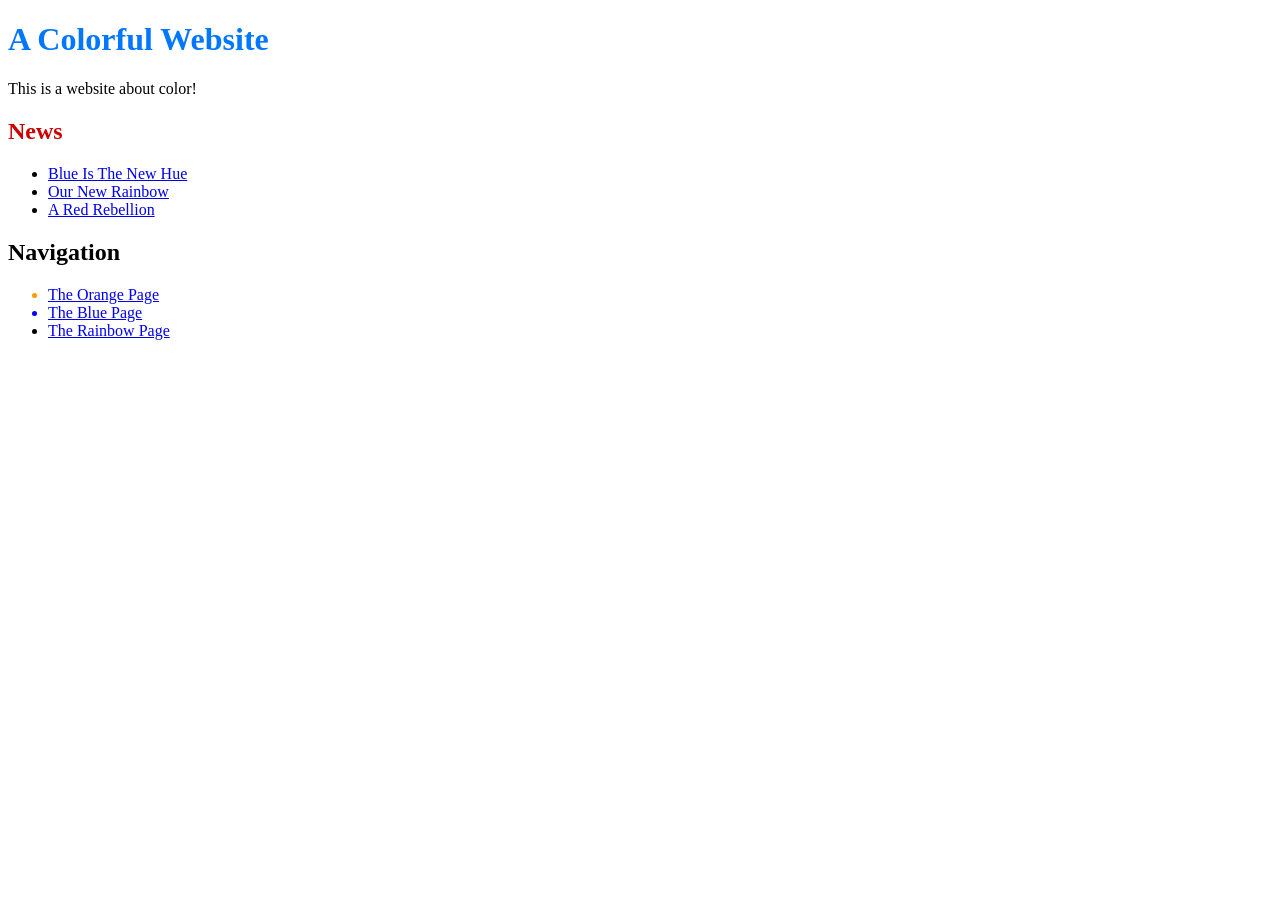
==== index.html @ 2e476de4 "Add 2nd news item to index page" ====
<!DOCTYPE html>
<html lang="en">
  <head>
    <title>A Colorful Website</title>
    <link rel="stylesheet" href="style.css" />
    <meta charset="utf-8" />
  </head>
  <body>
    <h1 style="color: #07f">A Colorful Website</h1>
    <p>This is a website about color!</p>
    <h2 style="color: #c00">News</h2>
    <ul>
      <li><a href="news-1.html">Blue Is The New Hue</a></li>
      <li><a href="rainbow.html">Our New Rainbow</a></li>
      <li><a href="news-2.html">A Red Rebellion</a></li>
    </ul>
    <h2>Navigation</h2>
    <ul>
      <li style="color: #f90">
        <a href="orange.html">The Orange Page</a>
      </li>
      <li style="color: #00f">
        <a href="blue.html">The Blue Page</a>
      </li>
      <li>
        <a href="rainbow.html">The Rainbow Page</a>
      </li>
    </ul>
  </body>
</html>
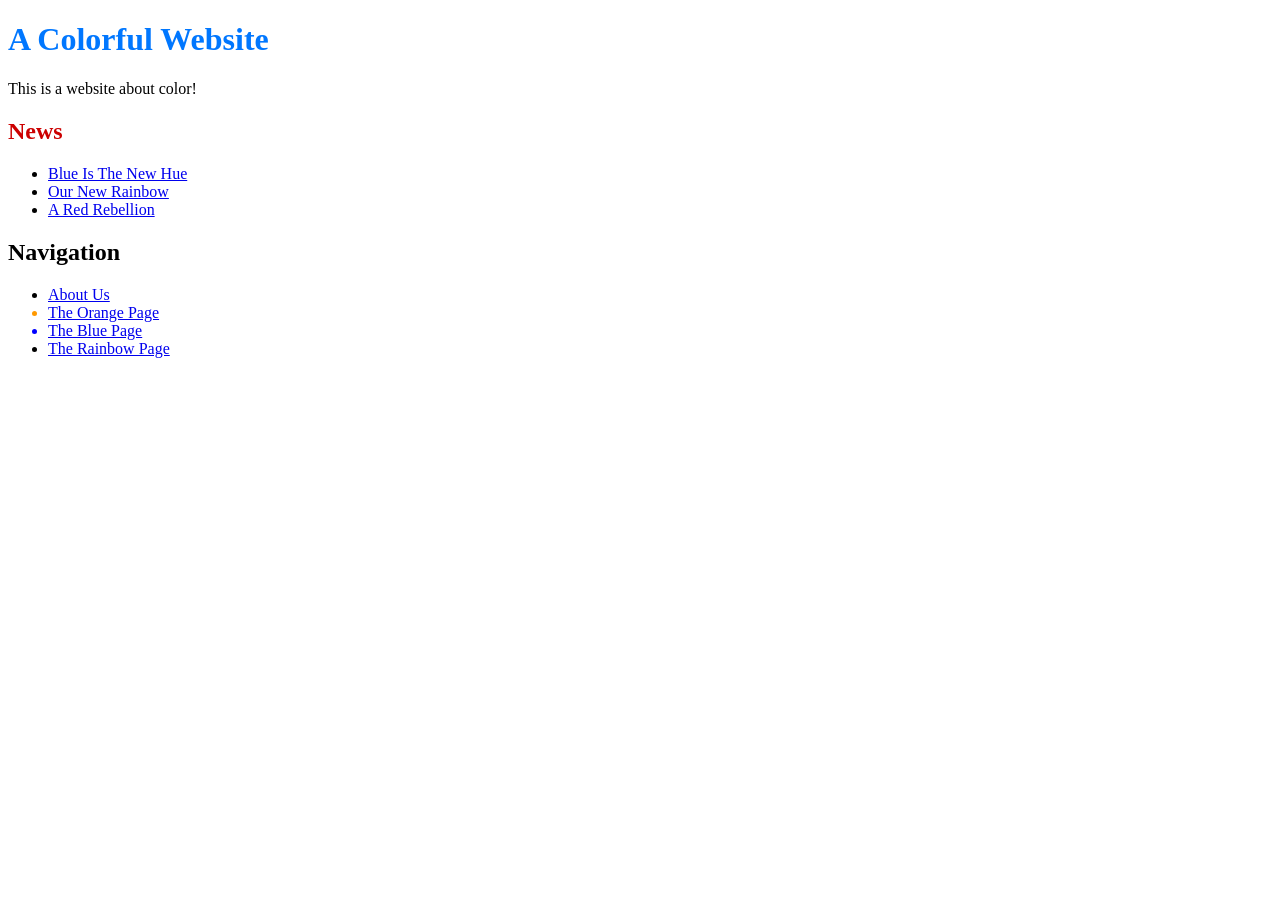
==== commit 8438e720: "Add link to about section in home page" ====
--- a/index.html
+++ b/index.html
@@ -16,6 +16,9 @@
     </ul>
     <h2>Navigation</h2>
     <ul>
+      <li>
+        <a href="about/index.html">About Us</a>
+      </li>
       <li style="color: #f90">
         <a href="orange.html">The Orange Page</a>
       </li>
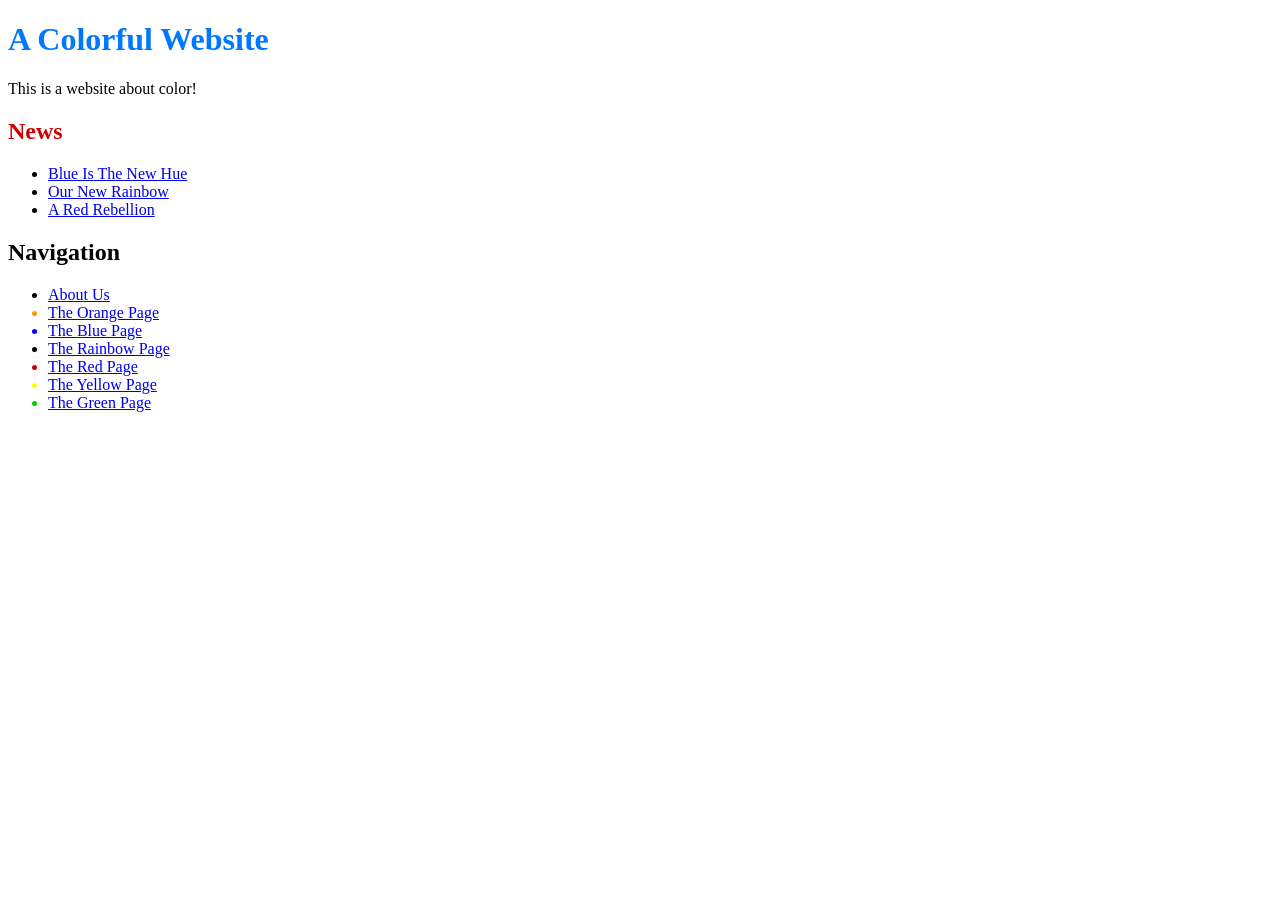
==== commit d6747999: "Add green page" ====
--- a/index.html
+++ b/index.html
@@ -28,6 +28,15 @@
       <li>
         <a href="rainbow.html">The Rainbow Page</a>
       </li>
+      <li style="color: #c00">
+        <a href="red.html">The Red Page</a>
+      </li>
+      <li style="color: #ff0">
+        <a href="yellow.html">The Yellow Page</a>
+      </li>
+      <li style="color: #0c0">
+        <a href="green.html">The Green Page</a>
+      </li>
     </ul>
   </body>
 </html>
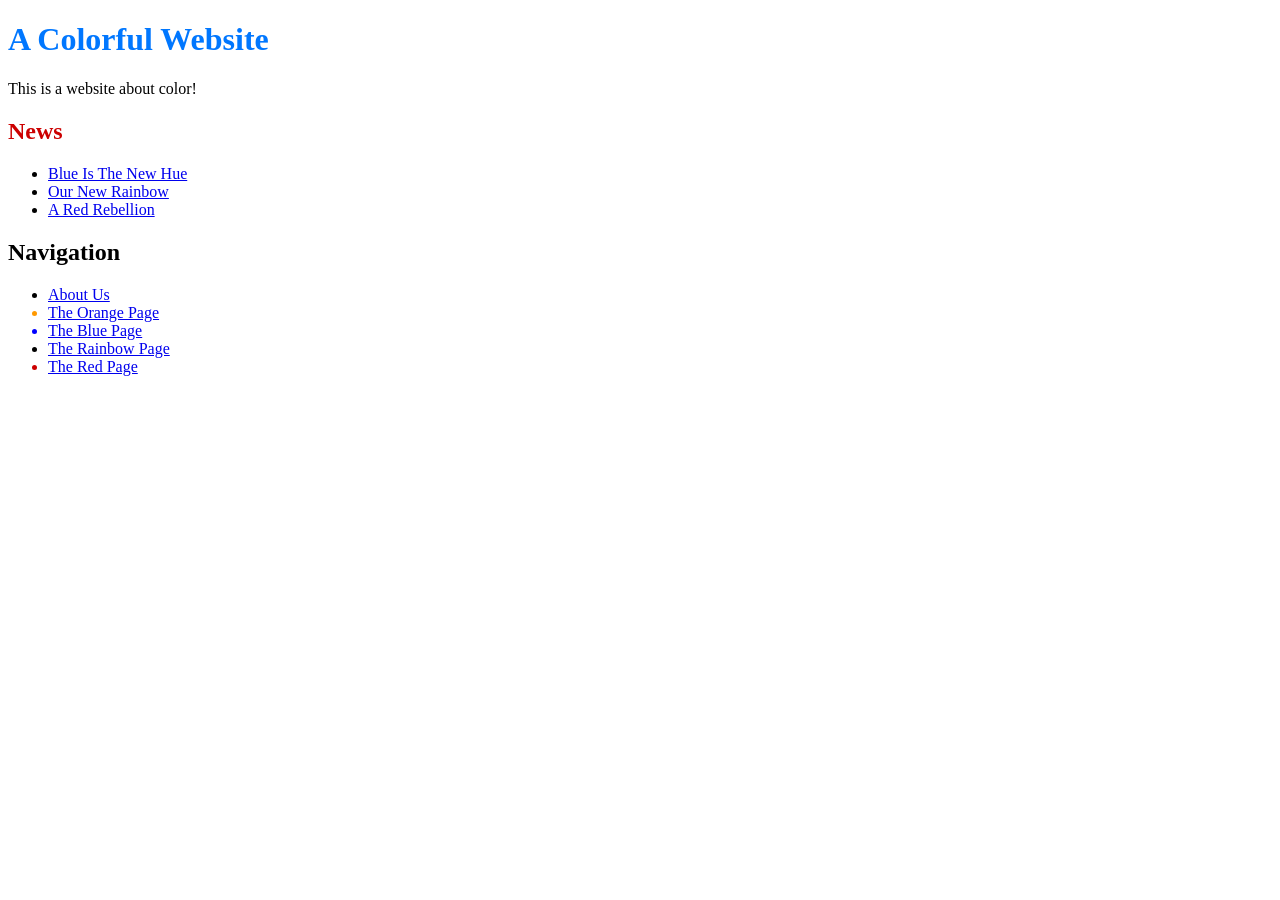
==== commit 95e12087: "Add red page" ====
--- a/index.html
+++ b/index.html
@@ -31,12 +31,6 @@
       <li style="color: #c00">
         <a href="red.html">The Red Page</a>
       </li>
-      <li style="color: #ff0">
-        <a href="yellow.html">The Yellow Page</a>
-      </li>
-      <li style="color: #0c0">
-        <a href="green.html">The Green Page</a>
-      </li>
     </ul>
   </body>
 </html>
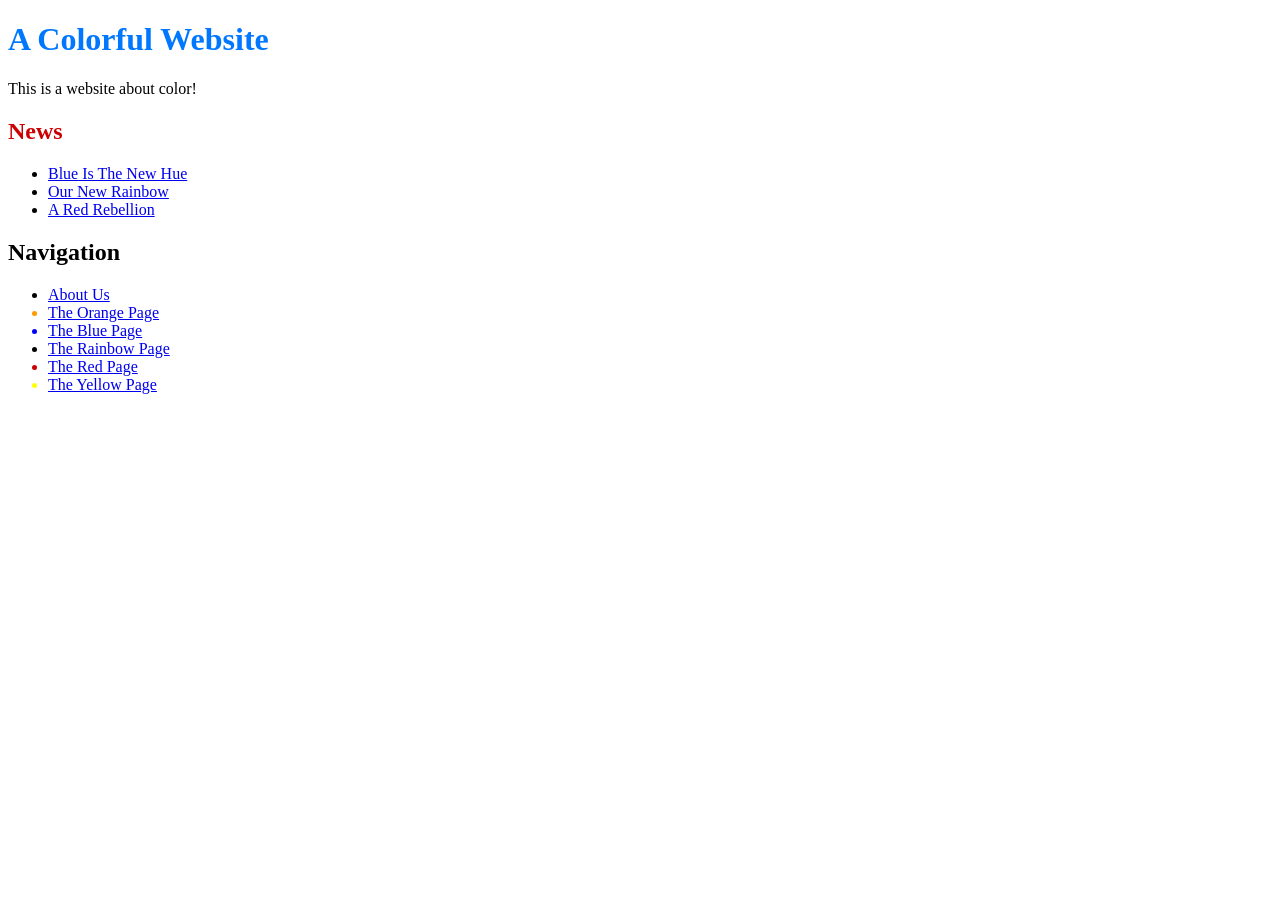
==== commit bd2038e6: "Add yellow page" ====
--- a/index.html
+++ b/index.html
@@ -31,6 +31,9 @@
       <li style="color: #c00">
         <a href="red.html">The Red Page</a>
       </li>
+      <li style="color: #ff0">
+        <a href="yellow.html">The Yellow Page</a>
+      </li>
     </ul>
   </body>
 </html>
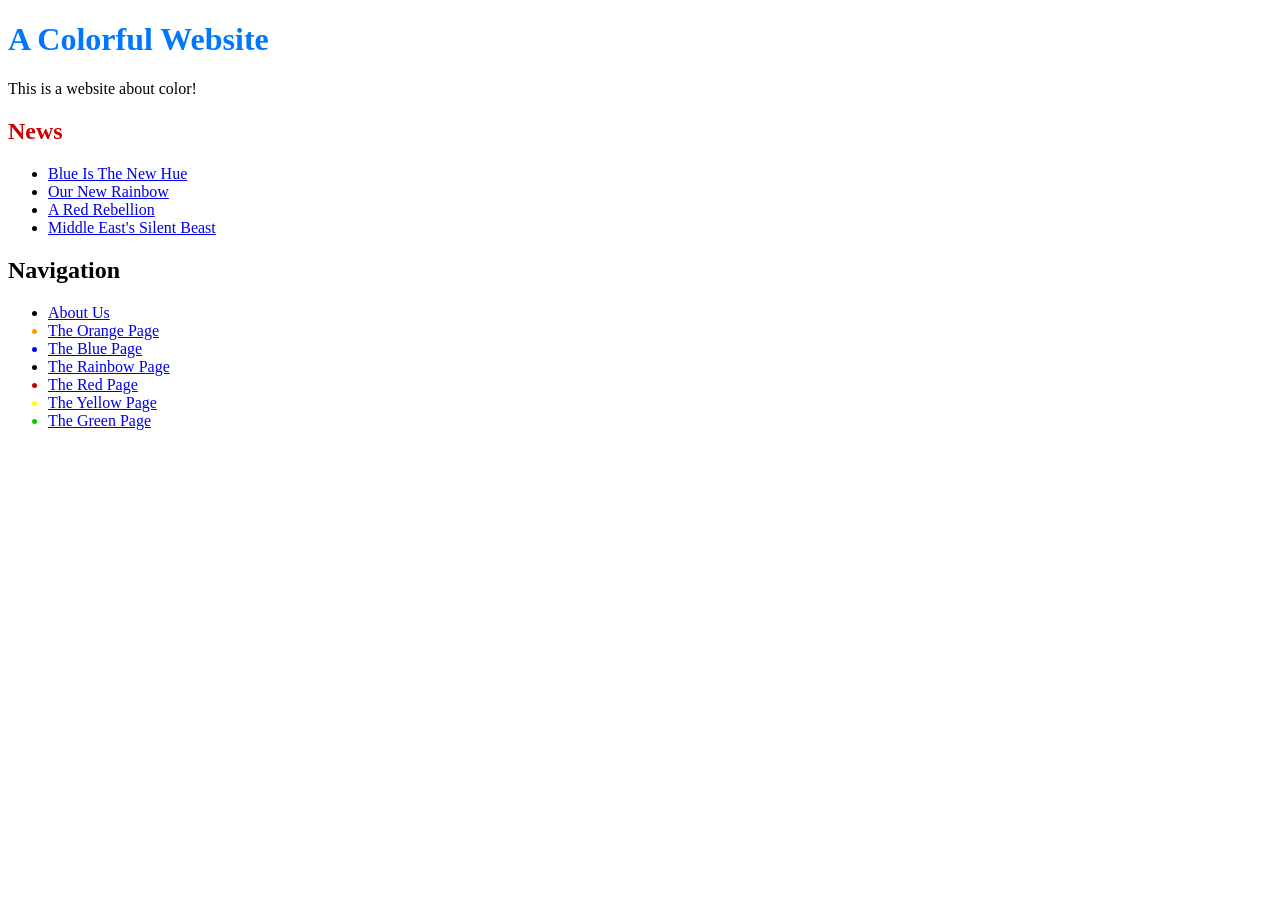
==== commit bf75f668: "Add 3rd news item" ====
--- a/index.html
+++ b/index.html
@@ -13,6 +13,7 @@
       <li><a href="news-1.html">Blue Is The New Hue</a></li>
       <li><a href="rainbow.html">Our New Rainbow</a></li>
       <li><a href="news-2.html">A Red Rebellion</a></li>
+      <li><a href="news-3.html">Middle East's Silent Beast</a></li>
     </ul>
     <h2>Navigation</h2>
     <ul>
@@ -34,6 +35,9 @@
       <li style="color: #ff0">
         <a href="yellow.html">The Yellow Page</a>
       </li>
+      <li style="color: #0c0">
+        <a href="green.html">The Green Page</a>
+      </li>
     </ul>
   </body>
 </html>
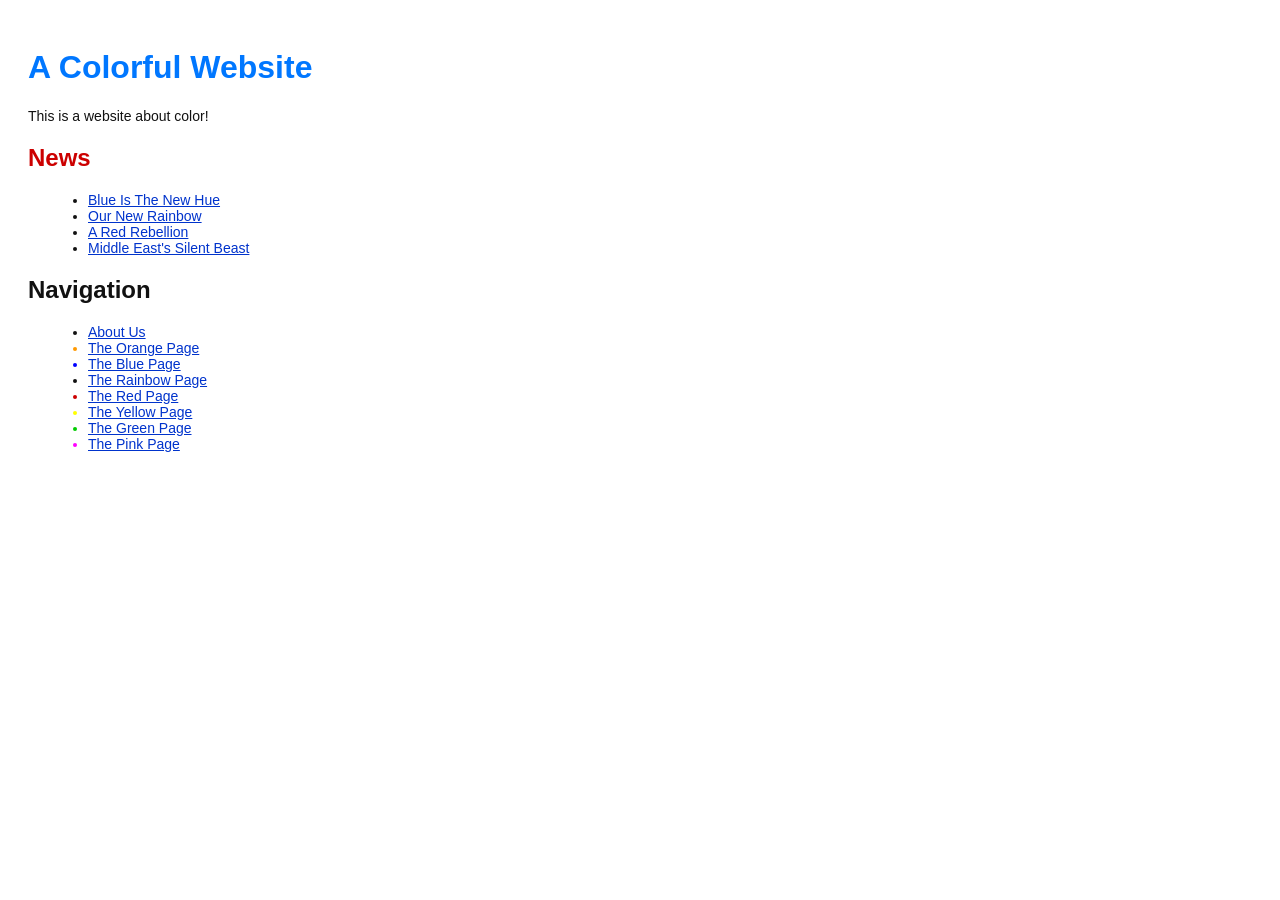
==== commit db57d028: "Add pink page" ====
--- a/index.html
+++ b/index.html
@@ -38,6 +38,9 @@
       <li style="color: #0c0">
         <a href="green.html">The Green Page</a>
       </li>
+      <li style="color: #f0f">
+        <a href="pink.html">The Pink Page</a>
+      </li>
     </ul>
   </body>
 </html>
--- a/style.css
+++ b/style.css
@@ -0,0 +1,27 @@
+body {
+  padding: 20px;
+  font-family: Verdana, Arial, Helvetica, sans-serif;
+  font-size: 14px;
+  color: #111;
+}
+p,
+ul {
+  margin-bottom: 10px;
+}
+ul {
+  margin-left: 20px;
+}
+h1 {
+  font-size: 32px;
+}
+h2 {
+  font-size: 24px;
+}
+a:link,
+a:visited {
+  color: #03c;
+}
+h3 {
+  font-size: 18px;
+  margin-left: 20px;
+}
